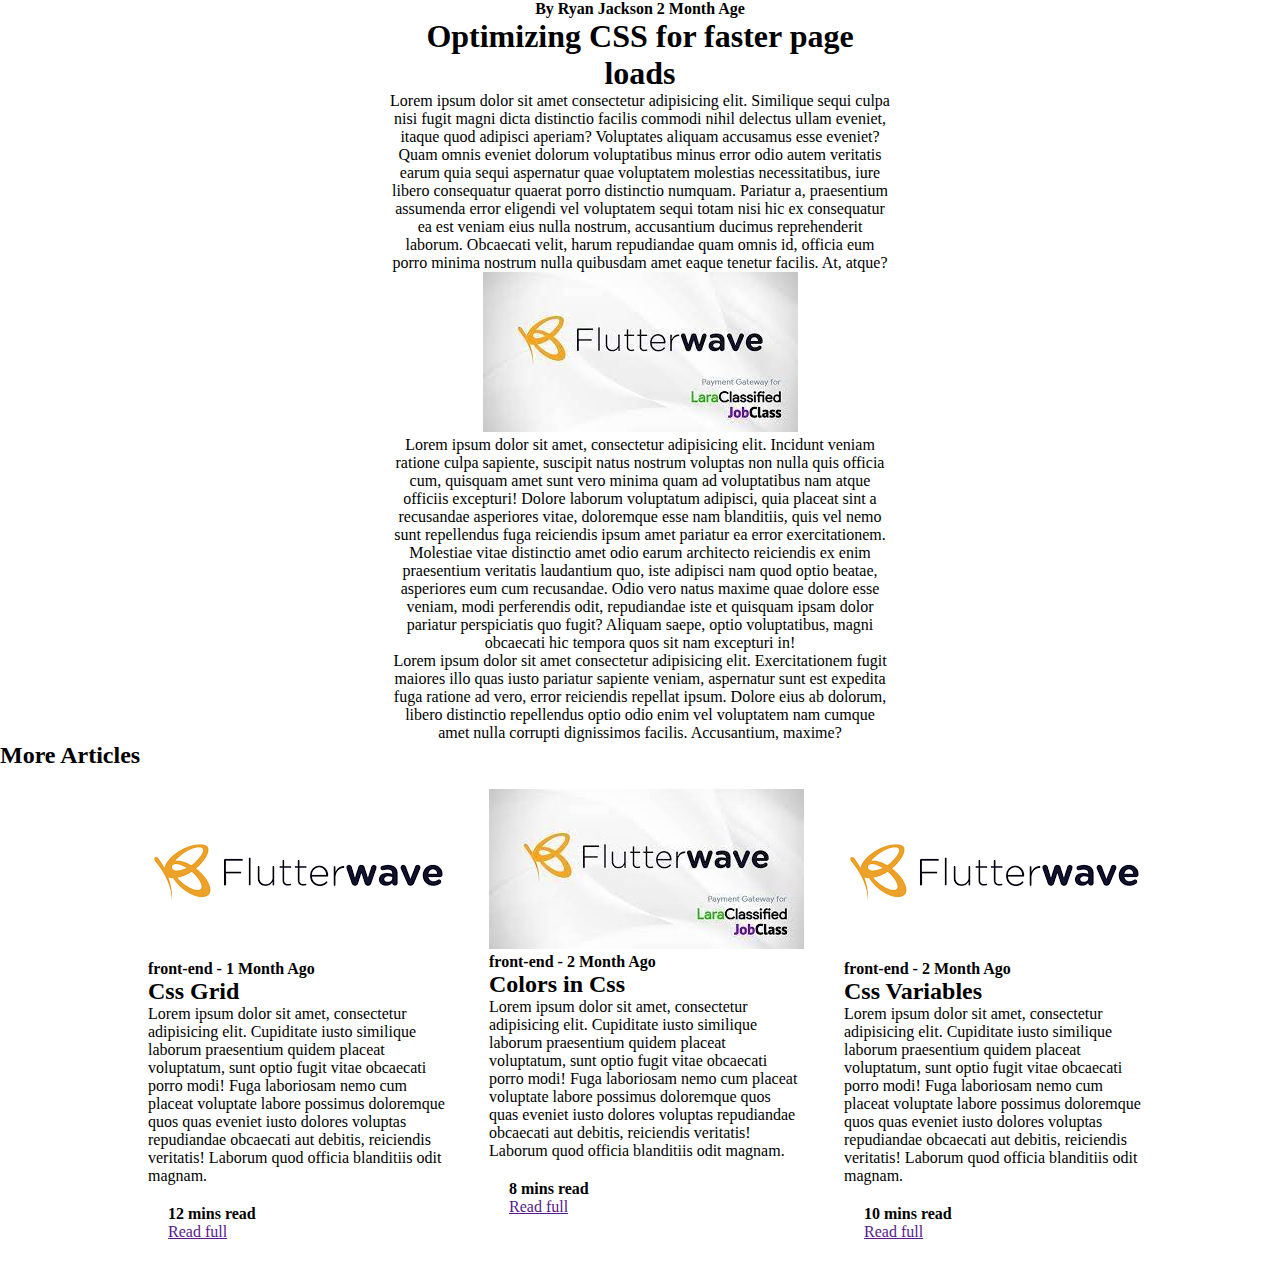
==== post.html @ b80ba7aa "first commit" ====
<!DOCTYPE html>
<html lang="en">
<head>
    <meta charset="UTF-8">
    <meta http-equiv="X-UA-Compatible" content="IE=edge">
    <meta name="viewport" content="width=device-width, initial-scale=1.0">
    <title>Post</title>
    <link rel="stylesheet" href="style2.css">
</head>
<body>
    <!--header-->

    <!--main body-->
    <section>
        <div class="Article">
            <div>
                <h4>By Ryan Jackson 2 Month Age</h4>
                <h1>Optimizing CSS for faster page loads</h1>
                <p>Lorem ipsum dolor sit amet consectetur adipisicing elit. Similique sequi culpa nisi fugit magni dicta distinctio facilis commodi nihil delectus ullam eveniet, itaque quod adipisci aperiam? Voluptates aliquam accusamus esse eveniet? Quam omnis eveniet dolorum voluptatibus minus error odio autem veritatis earum quia sequi aspernatur quae voluptatem molestias necessitatibus, iure libero consequatur quaerat porro distinctio numquam. Pariatur a, praesentium assumenda error eligendi vel voluptatem sequi totam nisi hic ex consequatur ea est veniam eius nulla nostrum, accusantium ducimus reprehenderit laborum. Obcaecati velit, harum repudiandae quam omnis id, officia eum porro minima nostrum nulla quibusdam amet eaque tenetur facilis. At, atque?</p>
                <img src="images/download3.jpg" alt="">
                <p>Lorem ipsum dolor sit amet, consectetur adipisicing elit. Incidunt veniam ratione culpa sapiente, suscipit natus nostrum voluptas non nulla quis officia cum, quisquam amet sunt vero minima quam ad voluptatibus nam atque officiis excepturi! Dolore laborum voluptatum adipisci, quia placeat sint a recusandae asperiores vitae, doloremque esse nam blanditiis, quis vel nemo sunt repellendus fuga reiciendis ipsum amet pariatur ea error exercitationem. Molestiae vitae distinctio amet odio earum architecto reiciendis ex enim praesentium veritatis laudantium quo, iste adipisci nam quod optio beatae, asperiores eum cum recusandae. Odio vero natus maxime quae dolore esse veniam, modi perferendis odit, repudiandae iste et quisquam ipsam dolor pariatur perspiciatis quo fugit? Aliquam saepe, optio voluptatibus, magni obcaecati hic tempora quos sit nam excepturi in!</p>
                <p>Lorem ipsum dolor sit amet consectetur adipisicing elit. Exercitationem fugit maiores illo quas iusto pariatur sapiente veniam, aspernatur sunt est expedita fuga ratione ad vero, error reiciendis repellat ipsum. Dolore eius ab dolorum, libero distinctio repellendus optio odio enim vel voluptatem nam cumque amet nulla corrupti dignissimos facilis. Accusantium, maxime?</p>
            </div>
        </div>
        <div>
            <h2>More Articles</h2>
        </div>
        <div class="main-article">
            <div>
                <img src="images/download.png" alt="">
                <h4>front-end - 1 Month Ago</h4>
                <h2>Css Grid</h2>
                <p>Lorem ipsum dolor sit amet, consectetur adipisicing elit. Cupiditate iusto similique laborum praesentium quidem placeat voluptatum, sunt optio fugit vitae obcaecati porro modi! Fuga laboriosam nemo cum placeat voluptate labore possimus doloremque quos quas eveniet iusto dolores voluptas repudiandae obcaecati aut debitis, reiciendis veritatis! Laborum quod officia blanditiis odit magnam.</p>
                <div>
                    <h4>12 mins read</h4>
                    <a href="">Read full</a>
                </div>
            </div>
            <div>
                <img src="images/download3.jpg" alt="">
                <h4>front-end - 2 Month Ago</h4>
                <h2>Colors in Css</h2>
                <p>Lorem ipsum dolor sit amet, consectetur adipisicing elit. Cupiditate iusto similique laborum praesentium quidem placeat voluptatum, sunt optio fugit vitae obcaecati porro modi! Fuga laboriosam nemo cum placeat voluptate labore possimus doloremque quos quas eveniet iusto dolores voluptas repudiandae obcaecati aut debitis, reiciendis veritatis! Laborum quod officia blanditiis odit magnam.</p>
                <div>
                    <h4>8 mins read</h4>
                    <a href="">Read full</a>
                </div>
            </div>
            <div>
                <img src="images/download.png" alt="">
                <h4>front-end - 2 Month Ago</h4>
                <h2>Css Variables</h2>
                <p>Lorem ipsum dolor sit amet, consectetur adipisicing elit. Cupiditate iusto similique laborum praesentium quidem placeat voluptatum, sunt optio fugit vitae obcaecati porro modi! Fuga laboriosam nemo cum placeat voluptate labore possimus doloremque quos quas eveniet iusto dolores voluptas repudiandae obcaecati aut debitis, reiciendis veritatis! Laborum quod officia blanditiis odit magnam.</p>
                <div>
                    <h4>10 mins read</h4>
                    <a href="">Read full</a>
                </div>
            </div>
        </div>
    </section>

    <!--footer-->
</body>
</html>
---- style2.css ----
*{
    margin: 0;
    padding: 0;
}

section{
    min-height: 100vh;
    width: 100%;
}

.Article{
    width: 500px;
    margin: auto   ;
    text-align: center;
}

.main-article{
    display: flex;
    width: 80%;
    margin: auto;
    padding: auto;
    align-content: center;
}

.main-article div{
align-items: center;
margin: 10px;
width: 100%;
padding: 10px;
}

.sub{
    display: flex;
    justify-content: space-between;
}
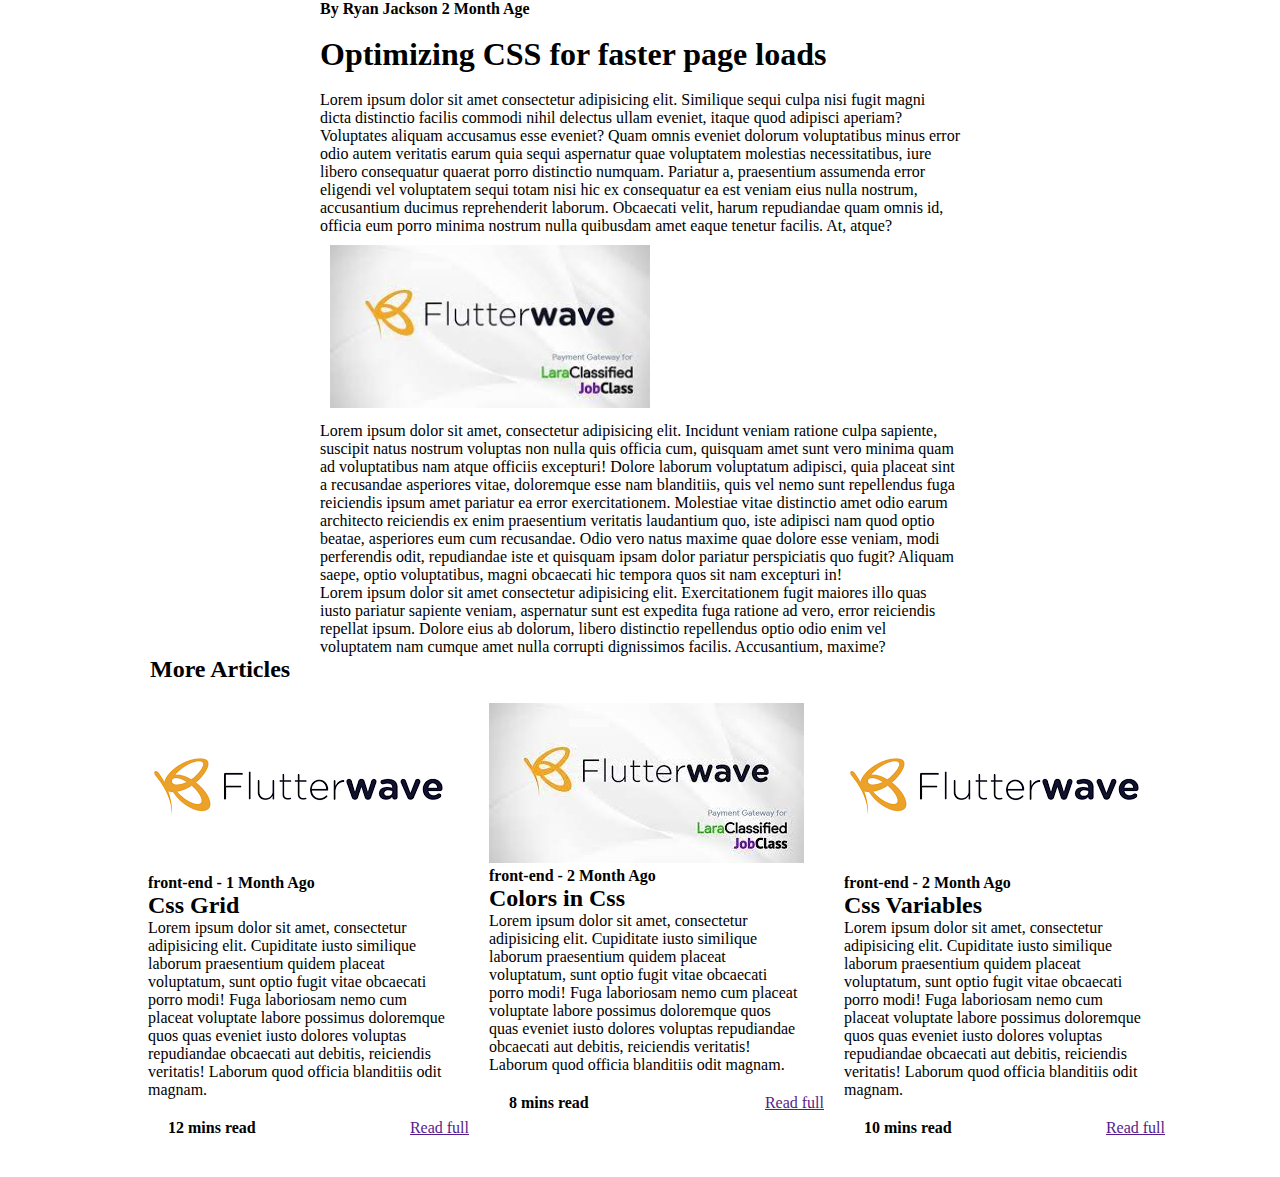
==== commit d5005355: "third commit" ====
--- a/post.html
+++ b/post.html
@@ -14,8 +14,8 @@
     <section>
         <div class="Article">
             <div>
-                <h4>By Ryan Jackson 2 Month Age</h4>
-                <h1>Optimizing CSS for faster page loads</h1>
+                <h4>By Ryan Jackson 2 Month Age</h4><br>
+                <h1>Optimizing CSS for faster page loads</h1><br>
                 <p>Lorem ipsum dolor sit amet consectetur adipisicing elit. Similique sequi culpa nisi fugit magni dicta distinctio facilis commodi nihil delectus ullam eveniet, itaque quod adipisci aperiam? Voluptates aliquam accusamus esse eveniet? Quam omnis eveniet dolorum voluptatibus minus error odio autem veritatis earum quia sequi aspernatur quae voluptatem molestias necessitatibus, iure libero consequatur quaerat porro distinctio numquam. Pariatur a, praesentium assumenda error eligendi vel voluptatem sequi totam nisi hic ex consequatur ea est veniam eius nulla nostrum, accusantium ducimus reprehenderit laborum. Obcaecati velit, harum repudiandae quam omnis id, officia eum porro minima nostrum nulla quibusdam amet eaque tenetur facilis. At, atque?</p>
                 <img src="images/download3.jpg" alt="">
                 <p>Lorem ipsum dolor sit amet, consectetur adipisicing elit. Incidunt veniam ratione culpa sapiente, suscipit natus nostrum voluptas non nulla quis officia cum, quisquam amet sunt vero minima quam ad voluptatibus nam atque officiis excepturi! Dolore laborum voluptatum adipisci, quia placeat sint a recusandae asperiores vitae, doloremque esse nam blanditiis, quis vel nemo sunt repellendus fuga reiciendis ipsum amet pariatur ea error exercitationem. Molestiae vitae distinctio amet odio earum architecto reiciendis ex enim praesentium veritatis laudantium quo, iste adipisci nam quod optio beatae, asperiores eum cum recusandae. Odio vero natus maxime quae dolore esse veniam, modi perferendis odit, repudiandae iste et quisquam ipsam dolor pariatur perspiciatis quo fugit? Aliquam saepe, optio voluptatibus, magni obcaecati hic tempora quos sit nam excepturi in!</p>
@@ -23,15 +23,15 @@
             </div>
         </div>
         <div>
-            <h2>More Articles</h2>
+            <h2 class="read-more">More Articles</h2>
         </div>
-        <div class="main-article">
+        <div class="middle-container">
             <div>
                 <img src="images/download.png" alt="">
                 <h4>front-end - 1 Month Ago</h4>
                 <h2>Css Grid</h2>
                 <p>Lorem ipsum dolor sit amet, consectetur adipisicing elit. Cupiditate iusto similique laborum praesentium quidem placeat voluptatum, sunt optio fugit vitae obcaecati porro modi! Fuga laboriosam nemo cum placeat voluptate labore possimus doloremque quos quas eveniet iusto dolores voluptas repudiandae obcaecati aut debitis, reiciendis veritatis! Laborum quod officia blanditiis odit magnam.</p>
-                <div>
+                <div class="sub">
                     <h4>12 mins read</h4>
                     <a href="">Read full</a>
                 </div>
@@ -41,7 +41,7 @@
                 <h4>front-end - 2 Month Ago</h4>
                 <h2>Colors in Css</h2>
                 <p>Lorem ipsum dolor sit amet, consectetur adipisicing elit. Cupiditate iusto similique laborum praesentium quidem placeat voluptatum, sunt optio fugit vitae obcaecati porro modi! Fuga laboriosam nemo cum placeat voluptate labore possimus doloremque quos quas eveniet iusto dolores voluptas repudiandae obcaecati aut debitis, reiciendis veritatis! Laborum quod officia blanditiis odit magnam.</p>
-                <div>
+                <div class="sub">
                     <h4>8 mins read</h4>
                     <a href="">Read full</a>
                 </div>
@@ -51,7 +51,7 @@
                 <h4>front-end - 2 Month Ago</h4>
                 <h2>Css Variables</h2>
                 <p>Lorem ipsum dolor sit amet, consectetur adipisicing elit. Cupiditate iusto similique laborum praesentium quidem placeat voluptatum, sunt optio fugit vitae obcaecati porro modi! Fuga laboriosam nemo cum placeat voluptate labore possimus doloremque quos quas eveniet iusto dolores voluptas repudiandae obcaecati aut debitis, reiciendis veritatis! Laborum quod officia blanditiis odit magnam.</p>
-                <div>
+                <div class="sub">
                     <h4>10 mins read</h4>
                     <a href="">Read full</a>
                 </div>
--- a/style2.css
+++ b/style2.css
@@ -9,12 +9,23 @@
 }
 
 .Article{
-    width: 500px;
-    margin: auto   ;
-    text-align: center;
+    width: 50%;
+    margin: auto;
 }
 
-.main-article{
+.Article img{
+    width: 50%;
+    margin: 10px;
+    align-items: center;
+}
+
+
+
+.read-more{
+    margin: 0px 150px;
+}
+
+.middle-container{
     display: flex;
     width: 80%;
     margin: auto;
@@ -22,14 +33,13 @@
     align-content: center;
 }
 
-.main-article div{
+.middle-container div{
 align-items: center;
 margin: 10px;
 width: 100%;
 padding: 10px;
 }
-
 .sub{
-    display: flex;
-    justify-content: space-between;
-}
+        display: flex;
+        justify-content: space-between;
+}